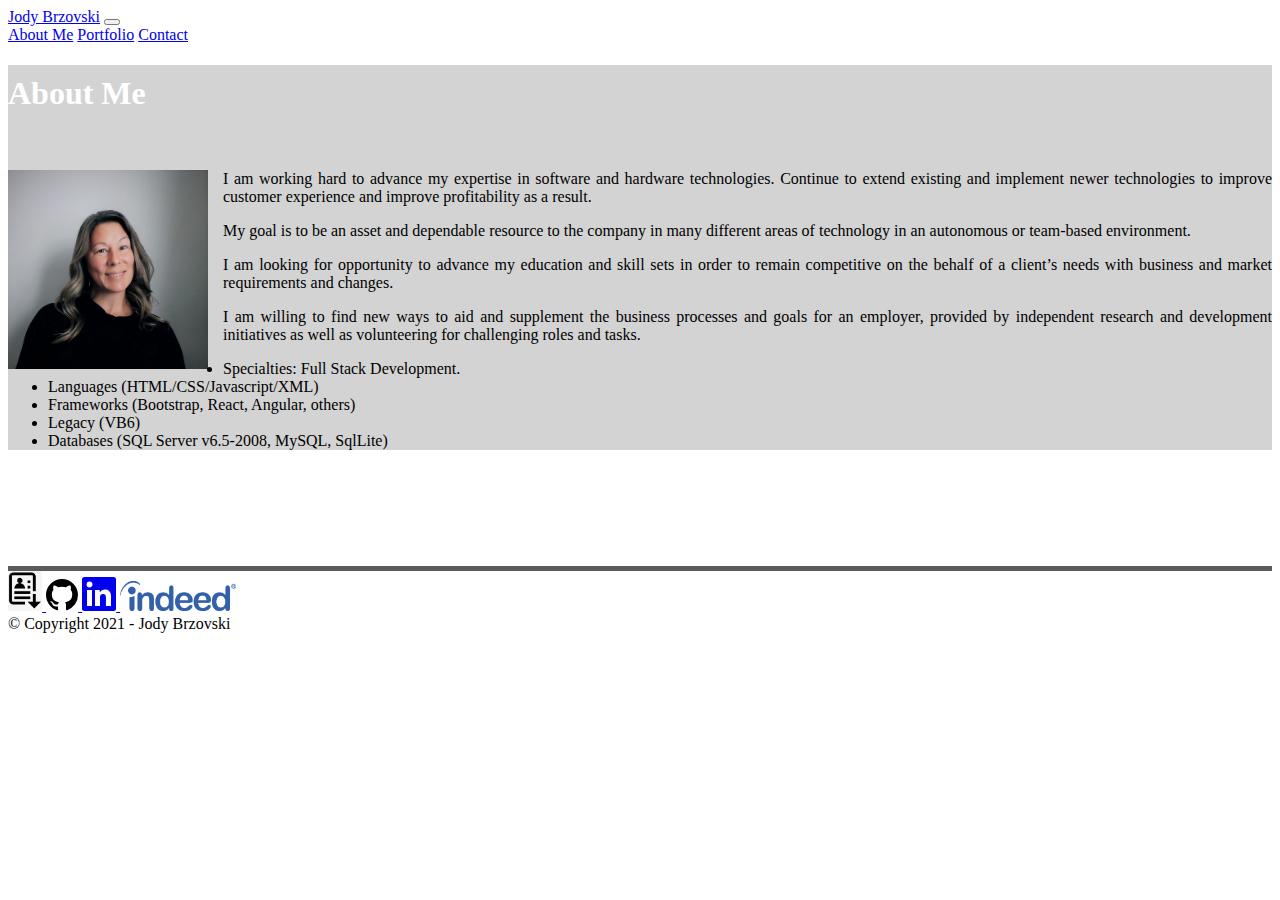
==== index.html @ d36aa4cb "changing body bagkground color" ====
<!DOCTYPE html>
<html lang="en">
<!--meta-->

<head>
  <meta charset="UTF-8">
  <meta name="viewport" content="width=device-width, initial-scale=1.0">
  <title>Jody Brzovski - About Me</title>
  <link rel="stylesheet" href="https://cdn.jsdelivr.net/npm/bootstrap@4.5.3/dist/css/bootstrap.min.css"
    integrity="sha384-TX8t27EcRE3e/ihU7zmQxVncDAy5uIKz4rEkgIXeMed4M0jlfIDPvg6uqKI2xXr2" crossorigin="anonymous">
  <link rel="stylesheet" href="./assets/css/style.css">
</head>

<body class="bg-light">
  <!--bootstrap navbar-->
  <nav class="navbar navbar-expand-lg navbar-light bg-light">
    <a class="navbar-brand bg-dark text-light pl-3 pr-3" href="index.html">Jody Brzovski</a>
    <button class="navbar-toggler" type="button" data-toggle="collapse" data-target="#navbarNavAltMarkup"
      aria-controls="navbarNavAltMarkup" aria-expanded="false" aria-label="Toggle navigation">
      <span class="navbar-toggler-icon"></span>
    </button>
    <div class="collapse navbar-collapse" id="navbarNavAltMarkup">
      <div class="navbar-nav ml-auto">
        <a class="nav-link" href="index.html">About Me</a>
        <a class="nav-link" href="portfolio.html">Portfolio</a>
        <a class="nav-link" href="contact.html">Contact</a>
      </div>
    </div>
  </nav>
  <!--Main Page Content Container woth 1 row of 2 columns and 1 row with 2 columns nested inside the first row column-->
  <main class="container-fluid mt-5">
    <div class="row row-main ml-1">
      <!--col-md-8 makes the secion to hold the content-->
      <div class="col-md-8 col-main">
        <div class="row ">
          <div class="col-md-12">
            <!--Header 1 with bootstrap bottom border for line-->
            <h1 class="border-bottom border-dark index-h1">
              About Me
            </h1>
          </div>
        </div>
        <!--photo and paragraph section-->
        <article class="row row-content" aria-label="about me article">
          <section class="col-md-12" aria-label="about me content">
            <img src="./assets/images/profile.jpg" alt="Jody Brzovski">
            <!--bootstrap .text-justify so text wraps the image-->
            <p class="text-justify">
              I am working hard to advance my expertise in software and hardware technologies. Continue to extend existing and implement
              newer technologies to improve customer experience and improve profitability as a result.
            </p>
            <p>
              My goal is to be an asset and dependable resource to the company in many different areas of technology in an autonomous
              or team-based environment.
            </p>
            <p>
              I am looking for opportunity to advance my education and skill sets in order to remain competitive on the behalf of a client’s needs with
              business and market requirements and changes.
            </p>
            <p>
              I am willing to find new ways to aid and supplement the business processes and goals for an employer, provided by
              independent research and development initiatives as well as volunteering for challenging roles and tasks.
            </p>
            <ol>
              <li>Specialties: Full Stack Development.</li>
              <li>Languages (HTML/CSS/Javascript/XML)</li>
              <li>Frameworks (Bootstrap, React, Angular, others)</li>
              <li>Legacy (VB6)</li>
              <li>Databases (SQL Server v6.5-2008, MySQL, SqlLite)</li>
            </ol>
          </section>
        </article>
      </div>
      <div class="col-md-4"></div>
    </div>
    <!--empty div with a height of 100px so that the browser will scroll all of my content under the sticky footer-->
    <div class="content-scroll"></div>
  </main>
  <!--Bonus: sticky footer uses bootstrap classes to alwyas be fixed at the bottom -->
  <footer class="col-md-12 footer-bottom fixed-bottom footer-height bg-light pt-2 pb-2 mt-5">
    <!--div to hold social media image links-->
    <div class="text-center">
      <a class="footer-resume"href="assets/resume/jody-brzovski-resume.pdf" download="jody-brzovski-resume.pdf" target="_blank" aria-label="resume Jody Brzovski">
        <img class="resume" src="./assets/images/resume.png" alt="resume download Jody Brzovski">
      </a>

      <a class="Header-link " href=" https://github.com/JodyBrzo" target="_blank" data-hotkey="g d"
        aria-label="github Jody Brzovski" data-ga-click="Header, go to dashboard, icon:logo">
        <svg class="octicon octicon-mark-github v-align-middle" height="32" viewBox="0 0 16 16" version="1.1" width="32"
          aria-hidden="true">
          <path fill-rule="evenodd"
            d="M8 0C3.58 0 0 3.58 0 8c0 3.54 2.29 6.53 5.47 7.59.4.07.55-.17.55-.38 0-.19-.01-.82-.01-1.49-2.01.37-2.53-.49-2.69-.94-.09-.23-.48-.94-.82-1.13-.28-.15-.68-.52-.01-.53.63-.01 1.08.58 1.23.82.72 1.21 1.87.87 2.33.66.07-.52.28-.87.51-1.07-1.78-.2-3.64-.89-3.64-3.95 0-.87.31-1.59.82-2.15-.08-.2-.36-1.02.08-2.12 0 0 .67-.21 2.2.82.64-.18 1.32-.27 2-.27.68 0 1.36.09 2 .27 1.53-1.04 2.2-.82 2.2-.82.44 1.1.16 1.92.08 2.12.51.56.82 1.27.82 2.15 0 3.07-1.87 3.75-3.65 3.95.29.25.54.73.54 1.48 0 1.07-.01 1.93-.01 2.2 0 .21.15.46.55.38A8.013 8.013 0 0016 8c0-4.42-3.58-8-8-8z">
          </path>
        </svg>
      </a>
      <a href="https://www.linkedin.com/in/jody-brzovski-177844b3" target="_blank" aria-label="linkedin Jody Brzovski"
        id="ember13" class="ember-view">
        <svg xmlns="http://www.w3.org/2000/svg" width="34" height="34" viewBox="0 0 34 34" class="global-nav__logo">
          <path
            d="M34,2.5v29A2.5,2.5,0,0,1,31.5,34H2.5A2.5,2.5,0,0,1,0,31.5V2.5A2.5,2.5,0,0,1,2.5,0h29A2.5,2.5,0,0,1,34,2.5ZM10,13H5V29h5Zm.45-5.5A2.88,2.88,0,0,0,7.59,4.6H7.5a2.9,2.9,0,0,0,0,5.8h0a2.88,2.88,0,0,0,2.95-2.81ZM29,19.28c0-4.81-3.06-6.68-6.1-6.68a5.7,5.7,0,0,0-5.06,2.58H17.7V13H13V29h5V20.49a3.32,3.32,0,0,1,3-3.58h.19c1.59,0,2.77,1,2.77,3.52V29h5Z"
            fill="currentColor">
          </path>
        </svg>
      </a>
      <a href="https://my.indeed.com/p/e85lyhv" target="_blank">
        <img class="footer-indeed" src="./assets/images/indeed.png" alt="indeed.com Jody Brzovski">
      </a>
    </div>
    <div class="text-center">&#169; Copyright 2021 - Jody Brzovski</div>
  </footer>
  <script src="https://cdnjs.cloudflare.com/ajax/libs/jquery/3.5.1/jquery.min.js" crossorigin="anonymous"></script>
  <script src="https://cdn.jsdelivr.net/npm/bootstrap@4.5.3/dist/js/bootstrap.bundle.min.js"
    integrity="sha384-ho+j7jyWK8fNQe+A12Hb8AhRq26LrZ/JpcUGGOn+Y7RsweNrtN/tE3MoK7ZeZDyx"
    crossorigin="anonymous"></script>
</body>

</html>
---- assets/css/style.css ----
/*set background color for the enitre page*/
/* body{
    background-color: #f7f2f2;
} */

/*set background color for the main section container*/
.col-main{
    background-color: lightgray;
}

/*set h1 text color and add padding to the top and bottom of text to push the column border down a bit*/
.index-h1{
    color: white;
    padding: 10px 0px;
}

/*div height to ensure all the content clears the sticky footer for scrolling*/
.content-scroll{
    height: 100px;
}

/*makes the dark gray line above the footer*/
.footer-height{
    
    border-top: 5px solid #5c5b5b;
}

/*sizing the indeed logo on the footer*/
.footer-indeed{
    height: 30px;
}

/*sizing the resume download logo on the footer*/
.footer-resume{
    height: 40px;
}

.resume{
    height: 40px;
}

/*-----start index.html Page Styles-----*/

/*sizinig portfolio pic, floaring to the left so the text wraps on the left 
and margin-right adds a little space between the image and the text*/
.row-content img{
    width: 200px;
    float: left;
    margin-right: 15px;
}

/*padding-top pushes the text down and away from the line
text-justify wraps the text around the image*/
.row-content{
    padding-top: 10px;
    text-align: justify;  
}

/*adds bullets to the line items at the bottom of the paragraph*/
ol{

    list-style-type: inherit;
}
/*-----end index.html Page Styles-----*/

/*-----start contact.html Page Styles-----*/

/*pushes the form doen a bit from the line*/
.row-form-content{
    padding-top: 10px;
   
}
/*-----end contact.html Page Styles-----*/

/*-----start portfolio.html Page Styles-----*/

/*adds space to the bottom of the images*/
.row-content-portfolio img{
       padding-bottom: 15px;

}

/*linked image was showing a blue line behing the image on hover abd click
this eliminated that*/
.row-content-portfolio a{
    text-decoration: none;
}

/*centeres the images when 2 up*/
.row-content-portfolio section{
    text-align: justify;
    text-align-last: justify;
}

/*makes sure the section holding the images never grows to more than 3 images wide*/
.col-main-portfolio{
    max-width: 780px;   
}

/*media query for xs screen size */
@Media screen and (max-width: 480px){
    /*sets the margin to 0 to ensure contect takes up the whole screen*/
    .row-main{
        margin: 0  !important;
    }
    
    /*sets the left and right padding to 0 to ensure contect takes up the whole screen*/
    .container-fluid{
        padding-left: 0px;
        padding-right: 0px;
    }
    
    /*ensures the images are centered*/
    .row-content-portfolio{
        text-align: center;
 }
 
}
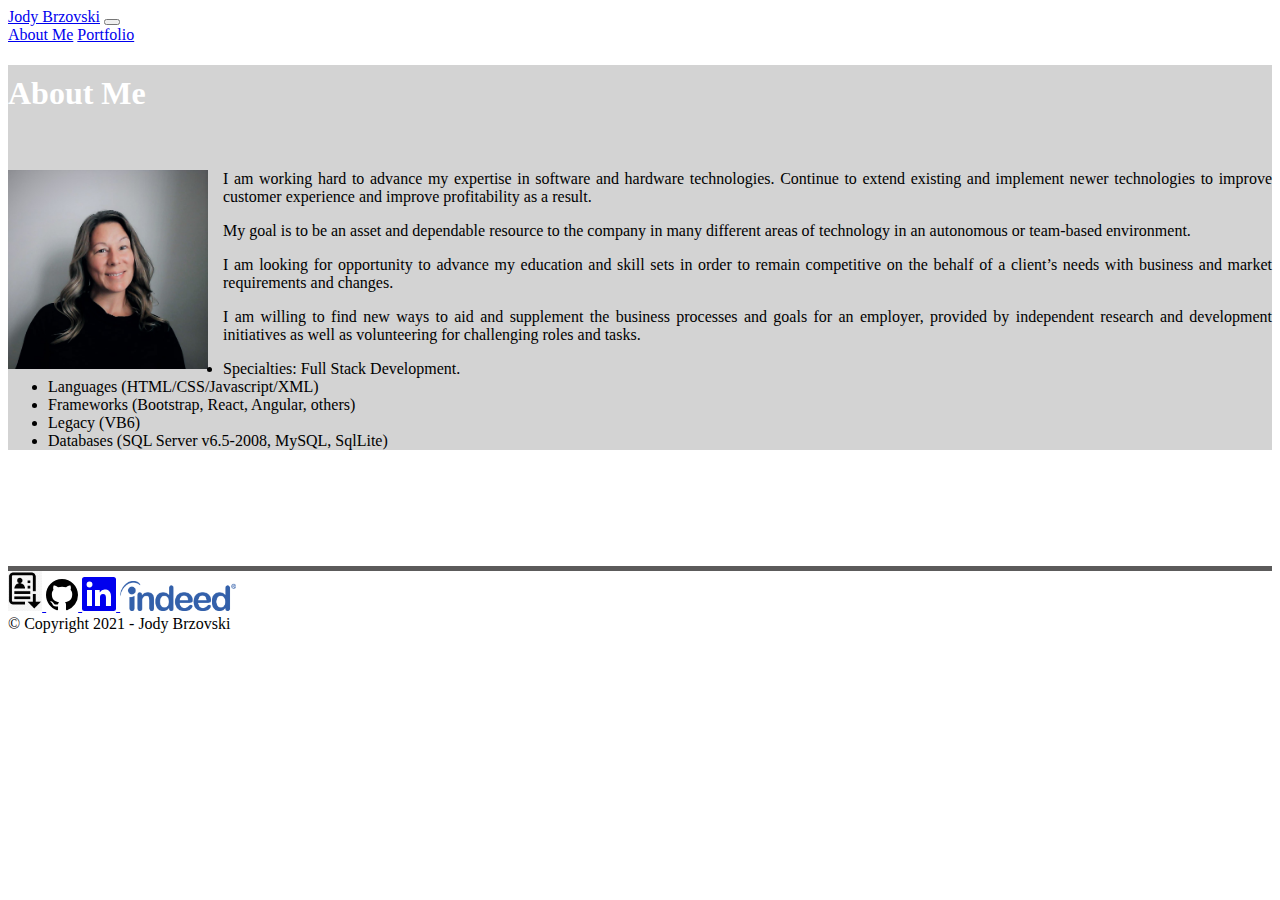
==== commit fe1b5a7d: "updates to recume, remove contact page for now" ====
--- a/index.html
+++ b/index.html
@@ -23,7 +23,7 @@
       <div class="navbar-nav ml-auto">
         <a class="nav-link" href="index.html">About Me</a>
         <a class="nav-link" href="portfolio.html">Portfolio</a>
-        <a class="nav-link" href="contact.html">Contact</a>
+        <!-- <a class="nav-link" href="contact.html">Contact</a> -->
       </div>
     </div>
   </nav>
--- a/assets/css/style.css
+++ b/assets/css/style.css
@@ -1,6 +1,6 @@
 /*set background color for the enitre page*/
 /* body{
-    background-color: #f7f2f2;
+    background-color: #f4f4f4;
 } */
 
 /*set background color for the main section container*/
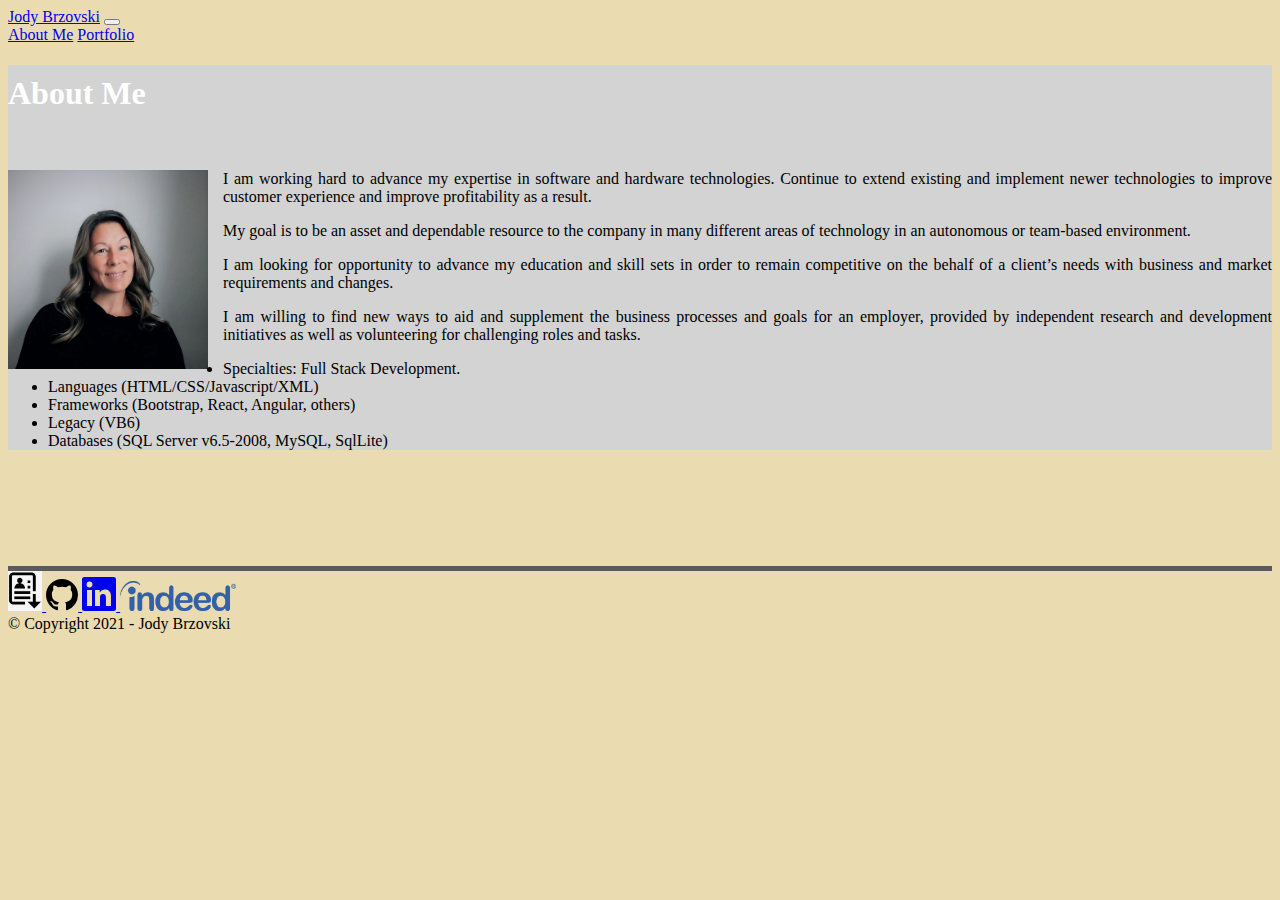
==== commit e4ce1b9b: "updating colors" ====
--- a/index.html
+++ b/index.html
@@ -11,7 +11,7 @@
   <link rel="stylesheet" href="./assets/css/style.css">
 </head>
 
-<body class="bg-light">
+<body>
   <!--bootstrap navbar-->
   <nav class="navbar navbar-expand-lg navbar-light bg-light">
     <a class="navbar-brand bg-dark text-light pl-3 pr-3" href="index.html">Jody Brzovski</a>
--- a/assets/css/style.css
+++ b/assets/css/style.css
@@ -1,7 +1,7 @@
 /*set background color for the enitre page*/
-/* body{
-    background-color: #f4f4f4;
-} */
+body{
+    background-color: #eadcb0;
+}
 
 /*set background color for the main section container*/
 .col-main{
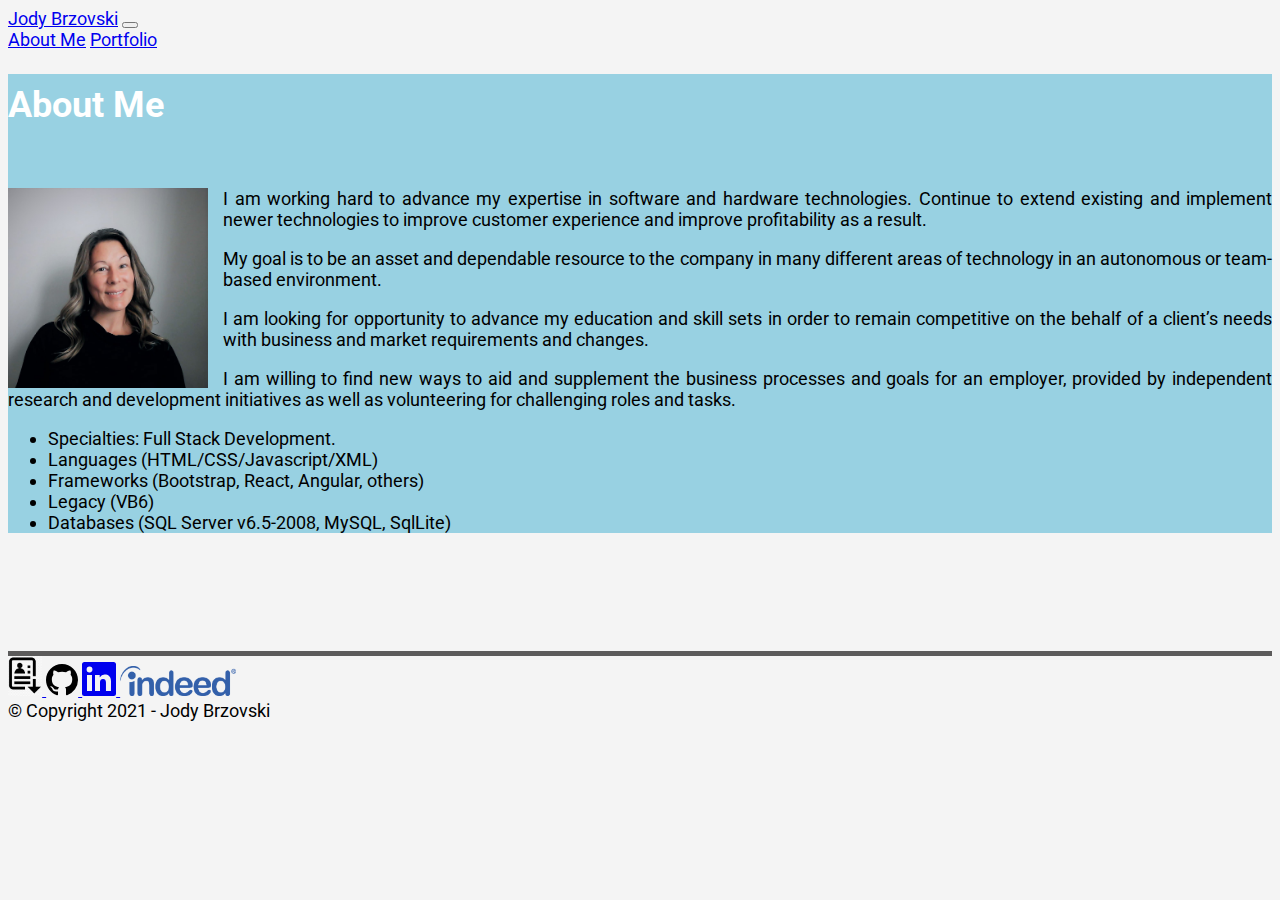
==== commit be25aac3: "Change button colors on portfolio page" ====
--- a/index.html
+++ b/index.html
@@ -6,6 +6,8 @@
   <meta charset="UTF-8">
   <meta name="viewport" content="width=device-width, initial-scale=1.0">
   <title>Jody Brzovski - About Me</title>
+  <link rel="preconnect" href="https://fonts.gstatic.com">
+  <link href="https://fonts.googleapis.com/css2?family=Roboto:wght@300;400&display=swap" rel="stylesheet">
   <link rel="stylesheet" href="https://cdn.jsdelivr.net/npm/bootstrap@4.5.3/dist/css/bootstrap.min.css"
     integrity="sha384-TX8t27EcRE3e/ihU7zmQxVncDAy5uIKz4rEkgIXeMed4M0jlfIDPvg6uqKI2xXr2" crossorigin="anonymous">
   <link rel="stylesheet" href="./assets/css/style.css">
--- a/assets/css/style.css
+++ b/assets/css/style.css
@@ -1,12 +1,16 @@
 /*set background color for the enitre page*/
 body{
-    background-color: #eadcb0;
+    background-color: #f4f4f4;
+    font-family: 'Roboto', sans-serif;
+    font-size: 18px;
 }
 
 /*set background color for the main section container*/
 .col-main{
-    background-color: lightgray;
+    /* background-color: #7fc6e2; */
+    background-color: #98d1e2;
 }
+
 
 /*set h1 text color and add padding to the top and bottom of text to push the column border down a bit*/
 .index-h1{
@@ -74,6 +78,21 @@
 
 /*-----start portfolio.html Page Styles-----*/
 
+.card {
+    margin-bottom: 20px;
+}
+
+.card-body {
+    height: 300px;
+    display: flex;
+    flex-direction: column;
+    align-content: stretch;
+}
+
+h5{
+    font-weight: 600;
+}
+
 /*adds space to the bottom of the images*/
 .row-content-portfolio img{
        padding-bottom: 15px;
@@ -88,8 +107,8 @@
 
 /*centeres the images when 2 up*/
 .row-content-portfolio section{
-    text-align: justify;
-    text-align-last: justify;
+    /* text-align: justify;
+    text-align-last: justify; */
 }
 
 /*makes sure the section holding the images never grows to more than 3 images wide*/
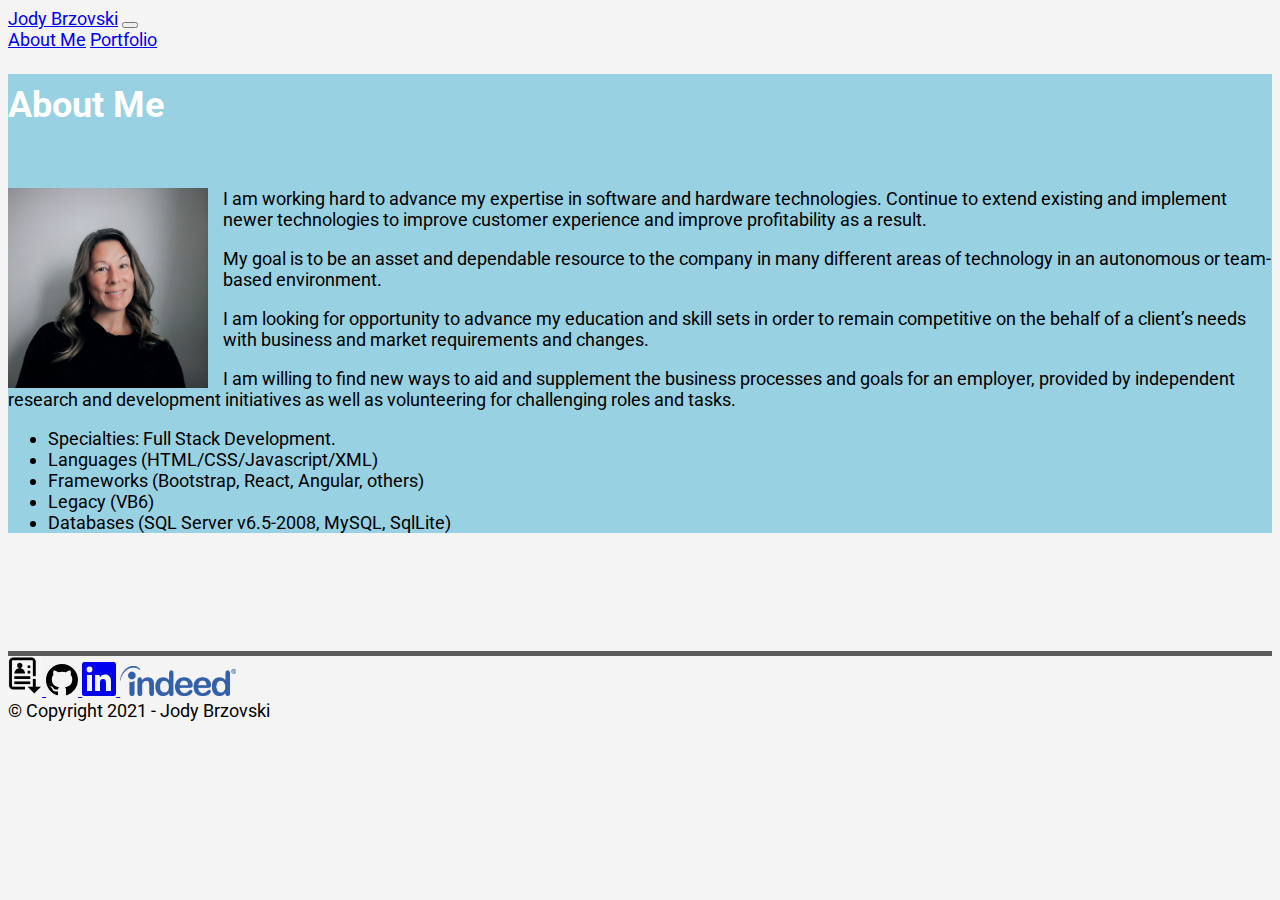
==== commit 35983fda: "added borders to projects. text align left on about me" ====
--- a/index.html
+++ b/index.html
@@ -15,7 +15,7 @@
 
 <body>
   <!--bootstrap navbar-->
-  <nav class="navbar navbar-expand-lg navbar-light bg-light">
+  <nav class="navbar navbar-expand-lg navbar-light bg-light border border-secondary border-top-0 border-right-0 border-left-0">
     <a class="navbar-brand bg-dark text-light pl-3 pr-3" href="index.html">Jody Brzovski</a>
     <button class="navbar-toggler" type="button" data-toggle="collapse" data-target="#navbarNavAltMarkup"
       aria-controls="navbarNavAltMarkup" aria-expanded="false" aria-label="Toggle navigation">
@@ -47,7 +47,7 @@
           <section class="col-md-12" aria-label="about me content">
             <img src="./assets/images/profile.jpg" alt="Jody Brzovski">
             <!--bootstrap .text-justify so text wraps the image-->
-            <p class="text-justify">
+            <p class="">
               I am working hard to advance my expertise in software and hardware technologies. Continue to extend existing and implement
               newer technologies to improve customer experience and improve profitability as a result.
             </p>
--- a/assets/css/style.css
+++ b/assets/css/style.css
@@ -57,7 +57,7 @@
 text-justify wraps the text around the image*/
 .row-content{
     padding-top: 10px;
-    text-align: justify;  
+    text-align: left;  
 }
 
 /*adds bullets to the line items at the bottom of the paragraph*/
@@ -89,15 +89,21 @@
     align-content: stretch;
 }
 
+.card-img-top{
+    padding: 0px;
+    object-fit: fill;
+    border-bottom: 2px solid #eee;
+}
+
 h5{
     font-weight: 600;
 }
 
 /*adds space to the bottom of the images*/
-.row-content-portfolio img{
+/* .row-content-portfolio img{
        padding-bottom: 15px;
 
-}
+} */
 
 /*linked image was showing a blue line behing the image on hover abd click
 this eliminated that*/
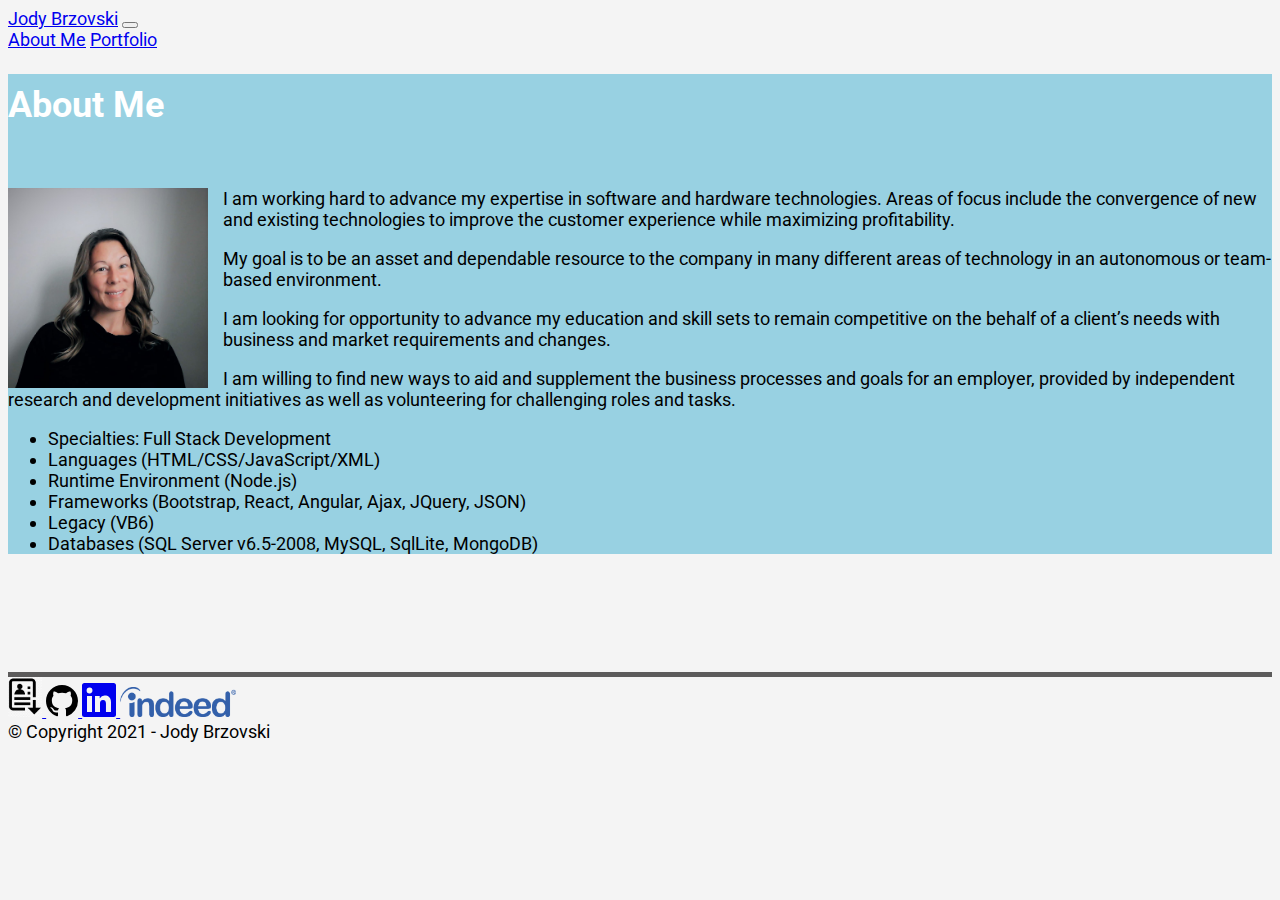
==== commit 545ea375: "Update Readme" ====
--- a/index.html
+++ b/index.html
@@ -37,7 +37,7 @@
         <div class="row ">
           <div class="col-md-12">
             <!--Header 1 with bootstrap bottom border for line-->
-            <h1 class="border-bottom border-dark index-h1">
+            <h1 class="index-h1">
               About Me
             </h1>
           </div>
@@ -48,15 +48,14 @@
             <img src="./assets/images/profile.jpg" alt="Jody Brzovski">
             <!--bootstrap .text-justify so text wraps the image-->
             <p class="">
-              I am working hard to advance my expertise in software and hardware technologies. Continue to extend existing and implement
-              newer technologies to improve customer experience and improve profitability as a result.
+              I am working hard to advance my expertise in software and hardware technologies. Areas of focus include the convergence of new and existing technologies to improve the customer experience while maximizing profitability.
             </p>
             <p>
               My goal is to be an asset and dependable resource to the company in many different areas of technology in an autonomous
               or team-based environment.
             </p>
             <p>
-              I am looking for opportunity to advance my education and skill sets in order to remain competitive on the behalf of a client’s needs with
+              I am looking for opportunity to advance my education and skill sets to remain competitive on the behalf of a client’s needs with
               business and market requirements and changes.
             </p>
             <p>
@@ -64,11 +63,12 @@
               independent research and development initiatives as well as volunteering for challenging roles and tasks.
             </p>
             <ol>
-              <li>Specialties: Full Stack Development.</li>
-              <li>Languages (HTML/CSS/Javascript/XML)</li>
-              <li>Frameworks (Bootstrap, React, Angular, others)</li>
+              <li>Specialties: Full Stack Development</li>
+              <li>Languages (HTML/CSS/JavaScript/XML)</li>
+              <li>Runtime Environment (Node.js)</li>
+              <li>Frameworks (Bootstrap, React, Angular, Ajax, JQuery, JSON)</li>
               <li>Legacy (VB6)</li>
-              <li>Databases (SQL Server v6.5-2008, MySQL, SqlLite)</li>
+              <li>Databases (SQL Server v6.5-2008, MySQL, SqlLite, MongoDB)</li>
             </ol>
           </section>
         </article>
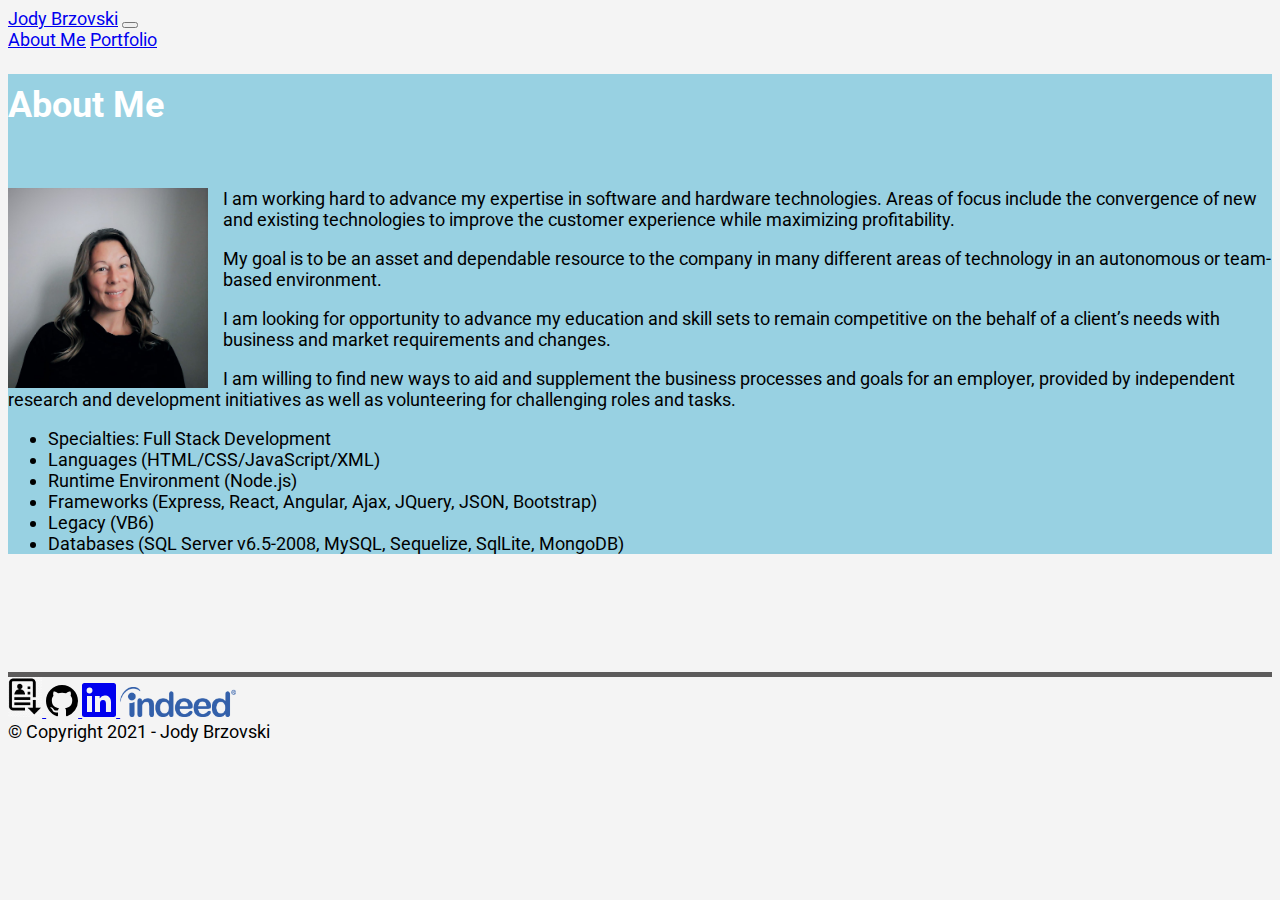
==== commit ea8492cd: "Updated Portfolio with new technologies, projects and resume" ====
--- a/index.html
+++ b/index.html
@@ -66,9 +66,9 @@
               <li>Specialties: Full Stack Development</li>
               <li>Languages (HTML/CSS/JavaScript/XML)</li>
               <li>Runtime Environment (Node.js)</li>
-              <li>Frameworks (Bootstrap, React, Angular, Ajax, JQuery, JSON)</li>
+              <li>Frameworks (Express, React, Angular, Ajax, JQuery, JSON, Bootstrap)</li>
               <li>Legacy (VB6)</li>
-              <li>Databases (SQL Server v6.5-2008, MySQL, SqlLite, MongoDB)</li>
+              <li>Databases (SQL Server v6.5-2008, MySQL, Sequelize, SqlLite, MongoDB)</li>
             </ol>
           </section>
         </article>
